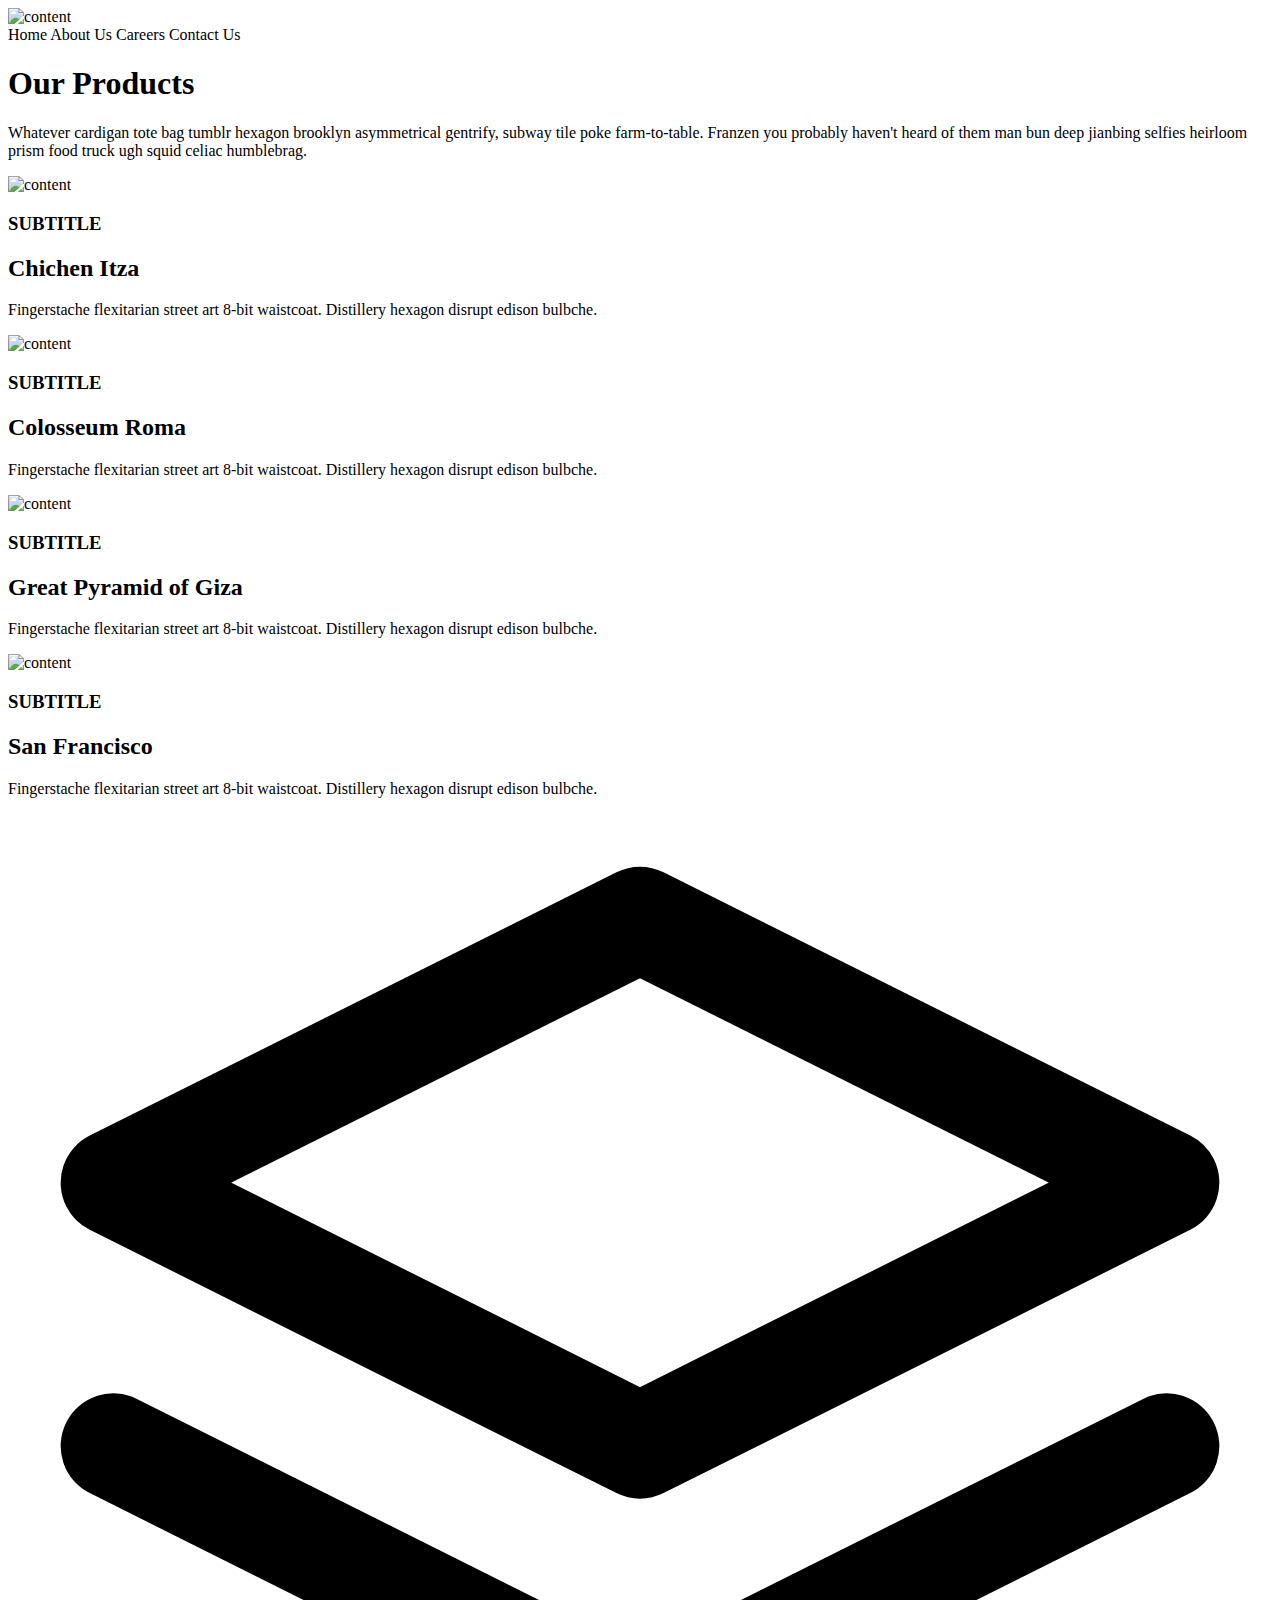
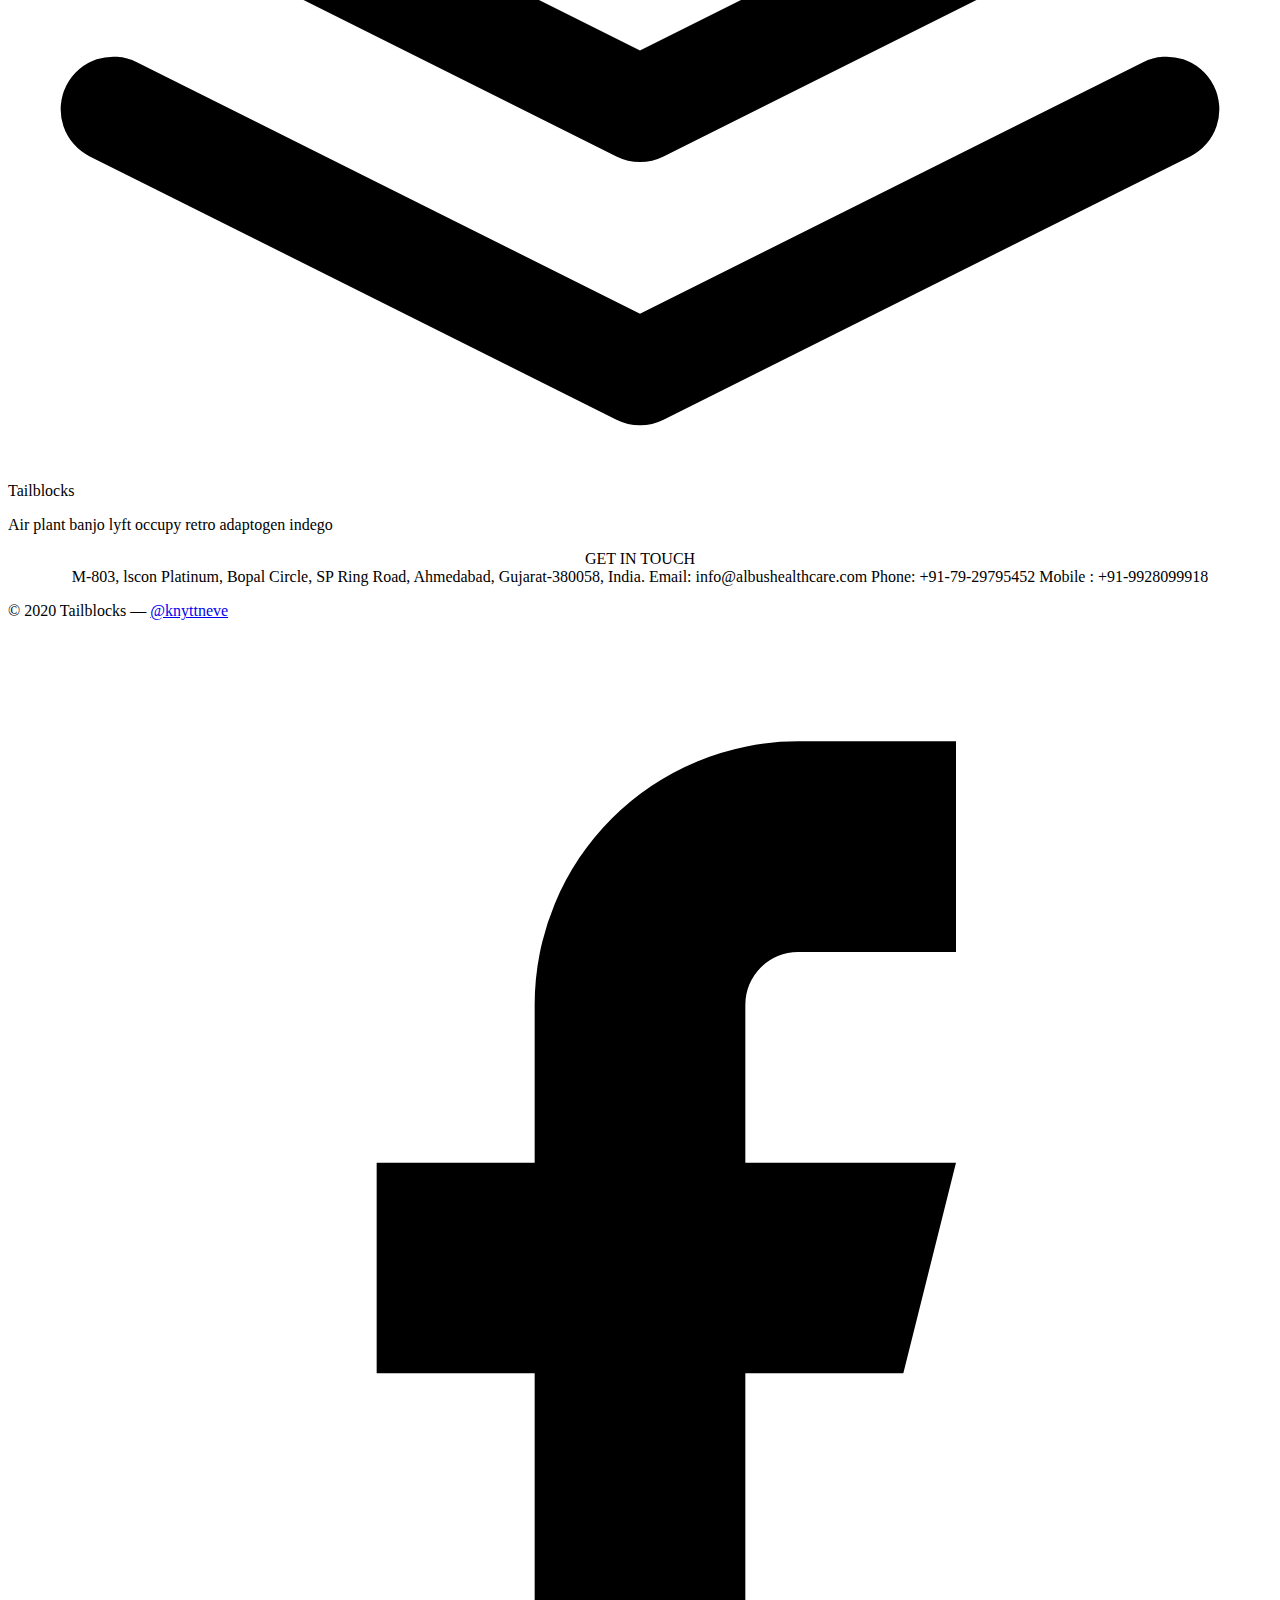
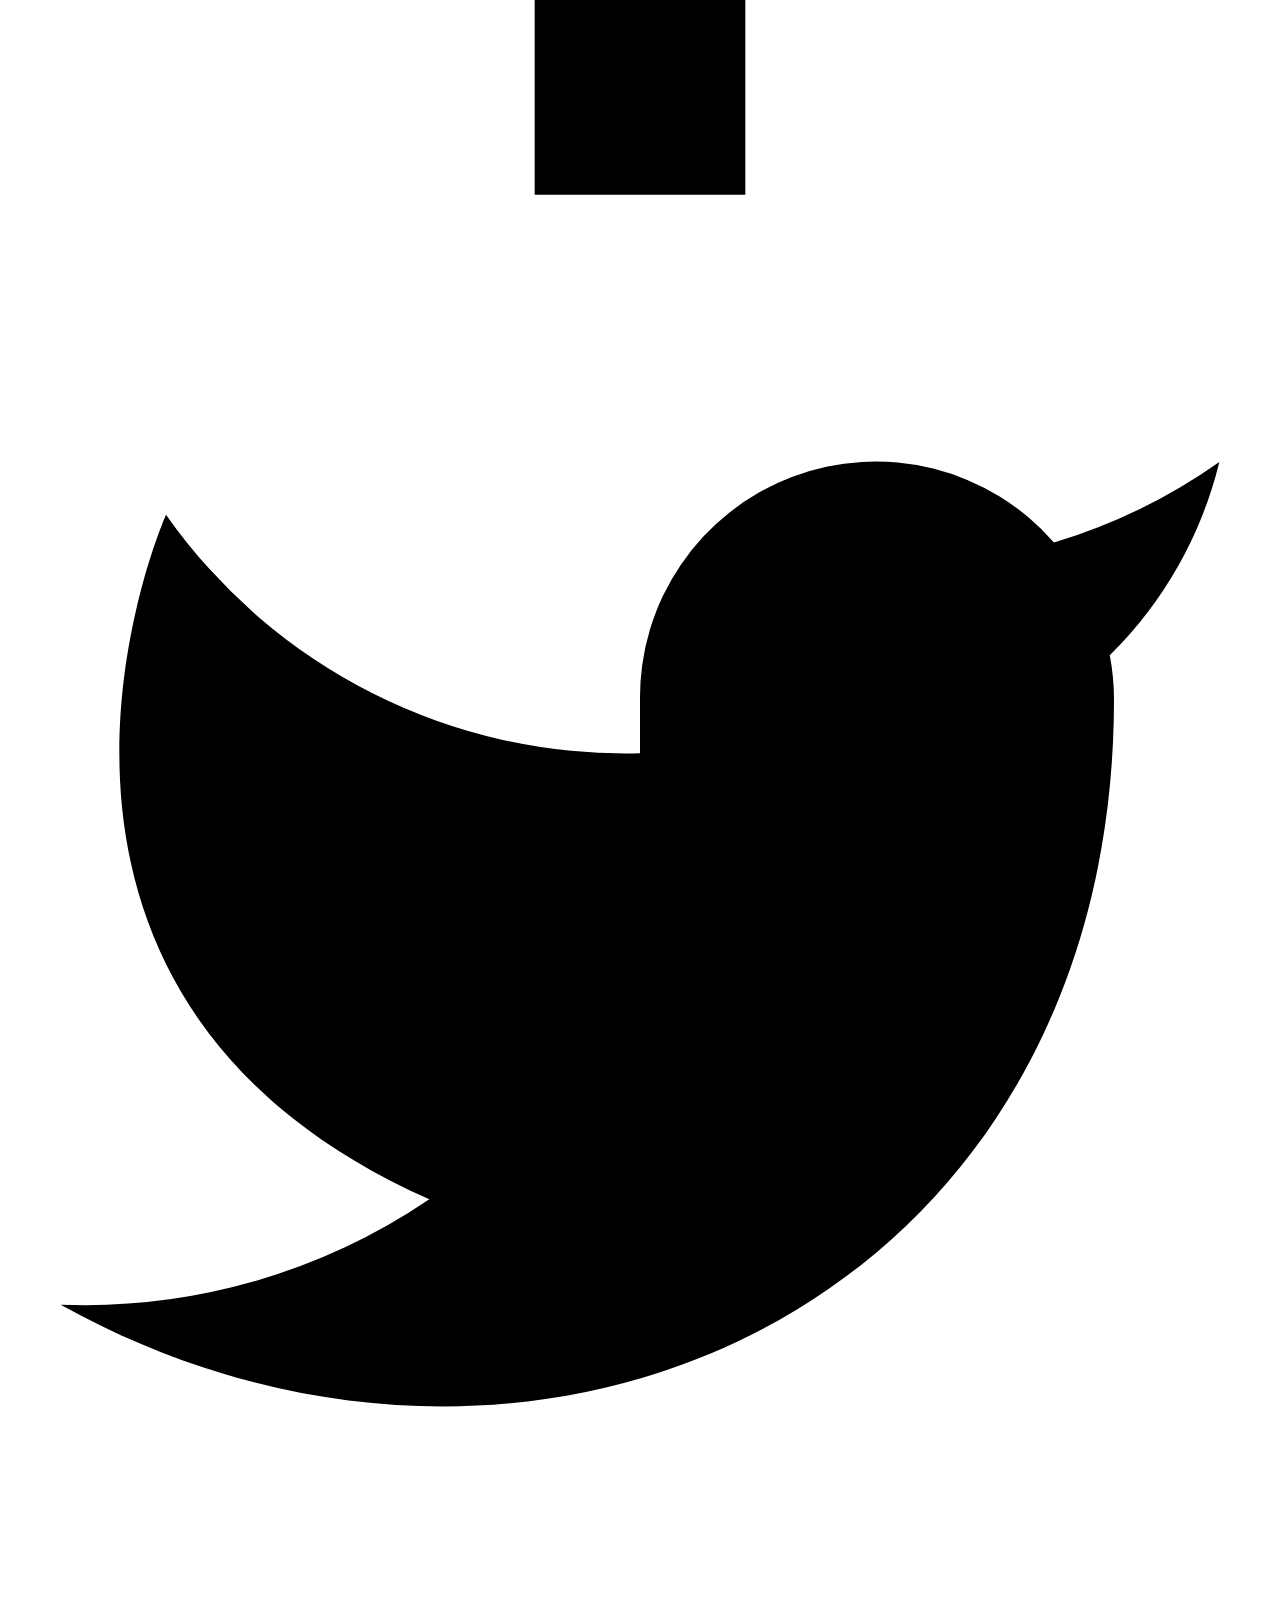
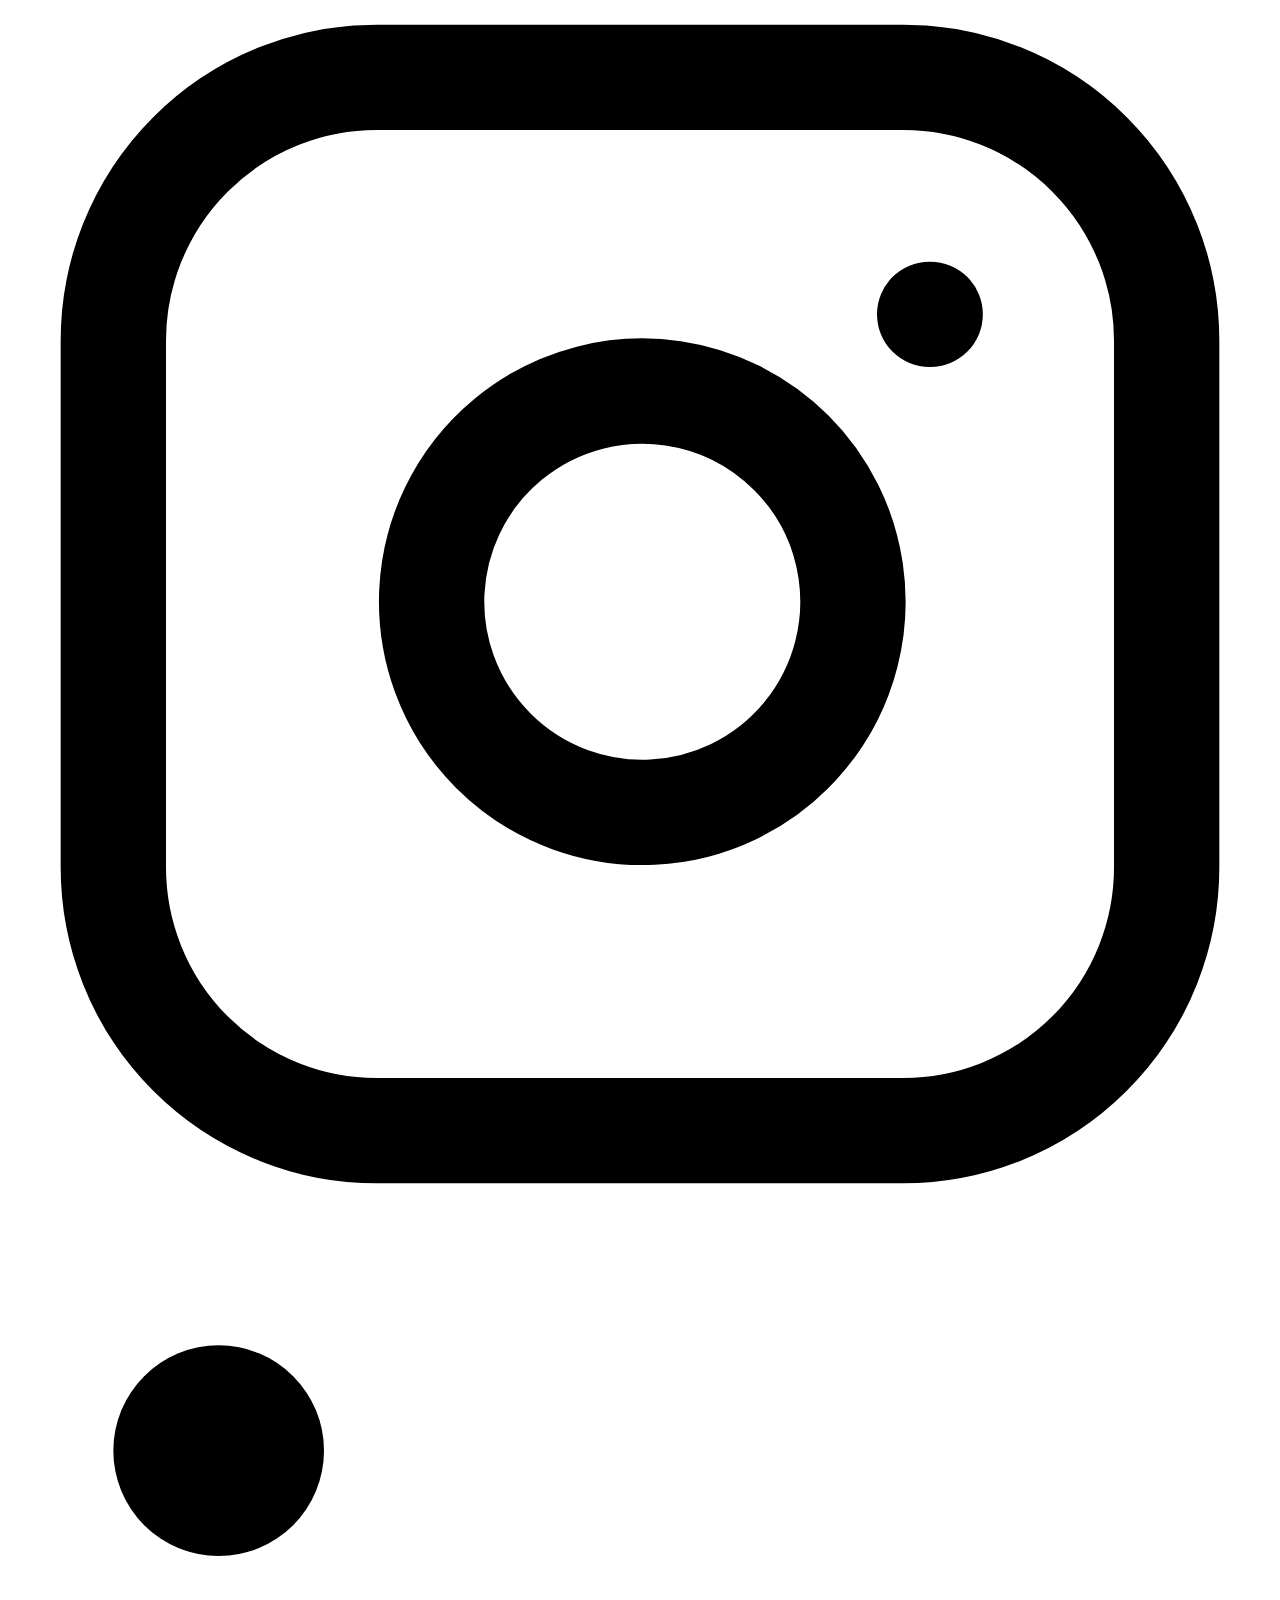
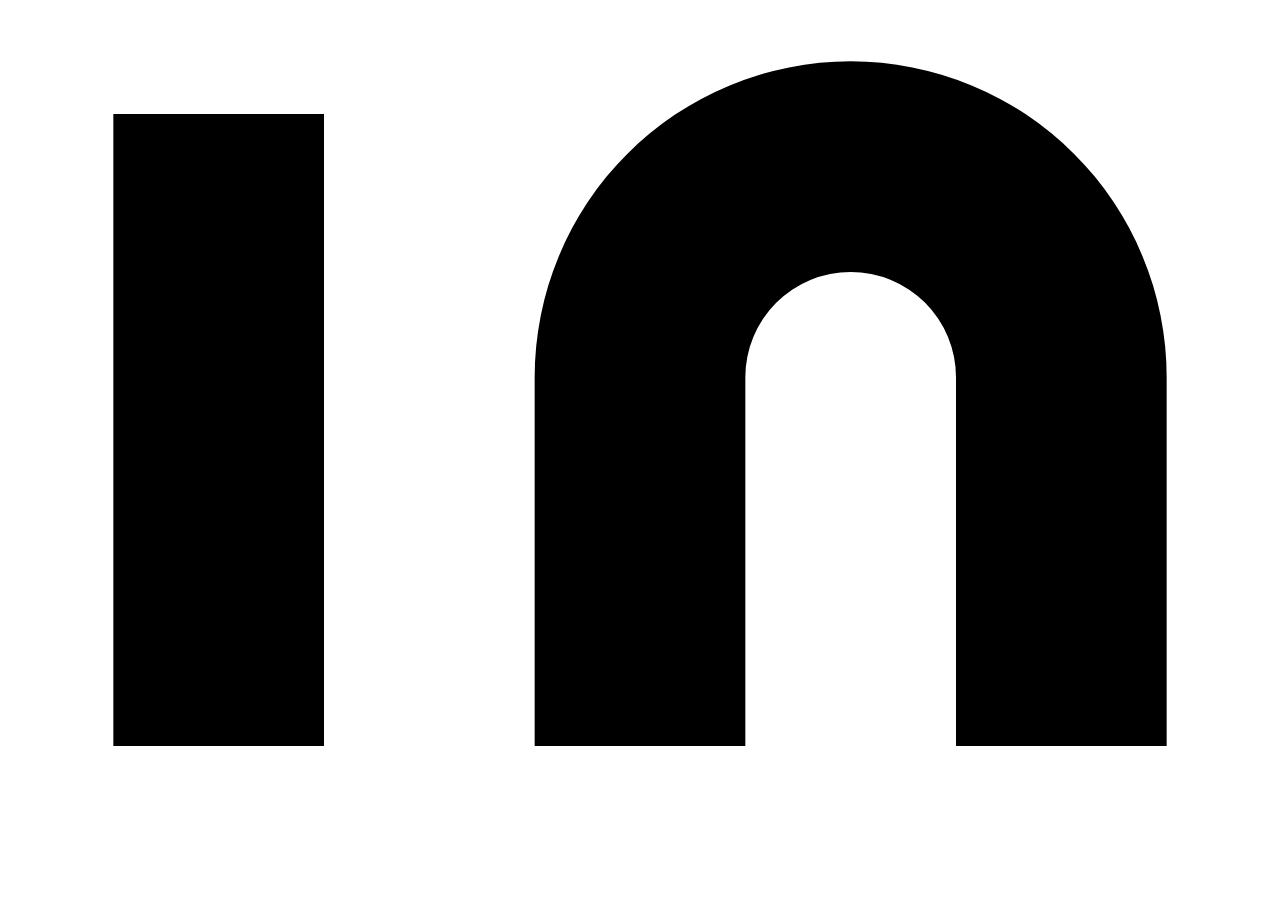
==== index.html @ 71ad0af3 "Update index.html" ====
<!doctype html>
<html>

<head>
    <!-- ... -->
    <meta charset="UTF-8" />
    <meta name="viewport" content="width=device-width, initial-scale=1.0" />
    <link href="https://unpkg.com/tailwindcss@^2/dist/tailwind.min.css" rel="stylesheet">
    <link href="styles.css" rel="stylesheet">
</head>

<body>
    <header class="headerBg text-gray-600 body-font">
        <div class="container mx-auto flex flex-wrap p-5 flex-col md:flex-row items-center">
            <a class="flex title-font font-medium items-center text-gray-900 mb-4 md:mb-0">
                <img style="height:3vw" class="h-40 rounded w-full object-cover object-center" src="logo.png"
                    alt="content">

            </a>
            <nav class="md:ml-auto flex flex-wrap items-center text-base justify-center">
                <a class="mr-5 hover:text-white">Home</a>
                <a class="mr-5 hover:text-white">About Us</a>
                <a class="mr-5 hover:text-white">Careers</a>
                <a class="mr-5 hover:text-white">Contact Us</a>
            </nav>
            <!-- <button
                class="inline-flex items-center bg-gray-100 border-0 py-1 px-3 focus:outline-none hover:bg-gray-200 rounded text-base mt-4 md:mt-0">Button
                <svg fill="none" stroke="currentColor" stroke-linecap="round" stroke-linejoin="round" stroke-width="2"
                    class="w-4 h-4 ml-1" viewBox="0 0 24 24">
                    <path d="M5 12h14M12 5l7 7-7 7"></path>
                </svg>
            </button> -->

        </div>
    </header>

    <section class="text-gray-600 body-font">
        <div class="container px-5 py-24 mx-auto">
            <div class="flex flex-wrap w-full mb-20">
                <div class="lg:w-1/2 w-full mb-6 lg:mb-0">
                    <h1 class="sm:text-3xl text-2xl font-medium title-font mb-2 text-gray-900">Our Products</h1>
                    <div class="h-1 w-20 bg-indigo-500 rounded"></div>
                </div>
                <p class="lg:w-1/2 w-full leading-relaxed text-gray-500">Whatever cardigan tote bag tumblr hexagon
                    brooklyn asymmetrical gentrify, subway tile poke farm-to-table. Franzen you probably haven't heard
                    of them man bun deep jianbing selfies heirloom prism food truck ugh squid celiac humblebrag.</p>
            </div>
            <div class="flex flex-wrap -m-4">
                <div class="xl:w-1/4 md:w-1/2 p-4">
                    <div class="bg-gray-100 p-6 rounded-lg">
                        <img class="h-40 rounded w-full object-cover object-center mb-6" src="pexels-pixabay-139398.jpg"
                            alt="content">
                        <h3 class="tracking-widest text-indigo-500 text-xs font-medium title-font">SUBTITLE</h3>
                        <h2 class="text-lg text-gray-900 font-medium title-font mb-4">Chichen Itza</h2>
                        <p class="leading-relaxed text-base">Fingerstache flexitarian street art 8-bit waistcoat.
                            Distillery hexagon disrupt edison bulbche.</p>
                    </div>
                </div>
                <div class="xl:w-1/4 md:w-1/2 p-4">
                    <div class="bg-gray-100 p-6 rounded-lg">
                        <img class="h-40 rounded w-full object-cover object-center mb-6"
                            src="pexels-thought-catalog-2228550.jpg" alt="content">
                        <h3 class="tracking-widest text-indigo-500 text-xs font-medium title-font">SUBTITLE</h3>
                        <h2 class="text-lg text-gray-900 font-medium title-font mb-4">Colosseum Roma</h2>
                        <p class="leading-relaxed text-base">Fingerstache flexitarian street art 8-bit waistcoat.
                            Distillery hexagon disrupt edison bulbche.</p>
                    </div>
                </div>
                <div class="xl:w-1/4 md:w-1/2 p-4">
                    <div class="bg-gray-100 p-6 rounded-lg">
                        <img class="h-40 rounded w-full object-cover object-center mb-6"
                            src="pexels-karolina-grabowska-4047110.jpg" alt="content">
                        <h3 class="tracking-widest text-indigo-500 text-xs font-medium title-font">SUBTITLE</h3>
                        <h2 class="text-lg text-gray-900 font-medium title-font mb-4">Great Pyramid of Giza</h2>
                        <p class="leading-relaxed text-base">Fingerstache flexitarian street art 8-bit waistcoat.
                            Distillery hexagon disrupt edison bulbche.</p>
                    </div>
                </div>
                <div class="xl:w-1/4 md:w-1/2 p-4">
                    <div class="bg-gray-100 p-6 rounded-lg">
                        <img class="h-40 rounded w-full object-cover object-center mb-6"
                            src="pexels-cottonbro-3952241.jpg" alt="content">
                        <h3 class="tracking-widest text-indigo-500 text-xs font-medium title-font">SUBTITLE</h3>
                        <h2 class="text-lg text-gray-900 font-medium title-font mb-4">San Francisco</h2>
                        <p class="leading-relaxed text-base">Fingerstache flexitarian street art 8-bit waistcoat.
                            Distillery hexagon disrupt edison bulbche.</p>
                    </div>
                </div>
            </div>
        </div>
    </section>

    <footer class="footerBg text-gray-600 body-font">
        <div
            class="container px-5 py-24 mx-auto flex md:items-center lg:items-start md:flex-row md:flex-nowrap flex-wrap flex-col">
            <div class="w-64 flex-shrink-0 md:mx-0 mx-auto text-center md:text-left">
                <a class="flex title-font font-medium items-center md:justify-start justify-center text-gray-900">
                    <svg xmlns="http://www.w3.org/2000/svg" fill="none" stroke="currentColor" stroke-linecap="round"
                        stroke-linejoin="round" stroke-width="2"
                        class="w-10 h-10 text-white p-2 bg-indigo-500 rounded-full" viewBox="0 0 24 24">
                        <path d="M12 2L2 7l10 5 10-5-10-5zM2 17l10 5 10-5M2 12l10 5 10-5"></path>
                    </svg>
                    <span class="ml-3 text-xl">Tailblocks</span>
                </a>
                <p class="mt-2 text-sm text-gray-500">Air plant banjo lyft occupy retro adaptogen indego</p>
            </div>
            <div class="flex-grow flex flex-wrap md:pl-20 -mb-10 md:mt-0 mt-10 md:text-left text-center">
                <center>
                    <div class="lg:w-1/2 md:w-1/2 w-full px-4">
                        <div>GET IN TOUCH</div>


                        <div>M-803, lscon Platinum, Bopal Circle, SP Ring Road, Ahmedabad, Gujarat-380058, India.
                            Email: info@albushealthcare.com Phone: +91-79-29795452 Mobile : +91-9928099918</div>
                    </div>

                </center>
            </div>
        </div>
        <div class="bg-gray-100">
            <div class="container mx-auto py-4 px-5 flex flex-wrap flex-col sm:flex-row">
                <p class="text-gray-500 text-sm text-center sm:text-left">© 2020 Tailblocks —
                    <a href="https://twitter.com/knyttneve" rel="noopener noreferrer" class="text-gray-600 ml-1"
                        target="_blank">@knyttneve</a>
                </p>
                <span class="inline-flex sm:ml-auto sm:mt-0 mt-2 justify-center sm:justify-start">
                    <a class="text-gray-500">
                        <svg fill="currentColor" stroke-linecap="round" stroke-linejoin="round" stroke-width="2"
                            class="w-5 h-5" viewBox="0 0 24 24">
                            <path d="M18 2h-3a5 5 0 00-5 5v3H7v4h3v8h4v-8h3l1-4h-4V7a1 1 0 011-1h3z"></path>
                        </svg>
                    </a>
                    <a class="ml-3 text-gray-500">
                        <svg fill="currentColor" stroke-linecap="round" stroke-linejoin="round" stroke-width="2"
                            class="w-5 h-5" viewBox="0 0 24 24">
                            <path
                                d="M23 3a10.9 10.9 0 01-3.14 1.53 4.48 4.48 0 00-7.86 3v1A10.66 10.66 0 013 4s-4 9 5 13a11.64 11.64 0 01-7 2c9 5 20 0 20-11.5a4.5 4.5 0 00-.08-.83A7.72 7.72 0 0023 3z">
                            </path>
                        </svg>
                    </a>
                    <a class="ml-3 text-gray-500">
                        <svg fill="none" stroke="currentColor" stroke-linecap="round" stroke-linejoin="round"
                            stroke-width="2" class="w-5 h-5" viewBox="0 0 24 24">
                            <rect width="20" height="20" x="2" y="2" rx="5" ry="5"></rect>
                            <path d="M16 11.37A4 4 0 1112.63 8 4 4 0 0116 11.37zm1.5-4.87h.01"></path>
                        </svg>
                    </a>
                    <a class="ml-3 text-gray-500">
                        <svg fill="currentColor" stroke="currentColor" stroke-linecap="round" stroke-linejoin="round"
                            stroke-width="0" class="w-5 h-5" viewBox="0 0 24 24">
                            <path stroke="none"
                                d="M16 8a6 6 0 016 6v7h-4v-7a2 2 0 00-2-2 2 2 0 00-2 2v7h-4v-7a6 6 0 016-6zM2 9h4v12H2z">
                            </path>
                            <circle cx="4" cy="4" r="2" stroke="none"></circle>
                        </svg>
                    </a>
                </span>
            </div>
        </div>
    </footer>
</body>

</html>
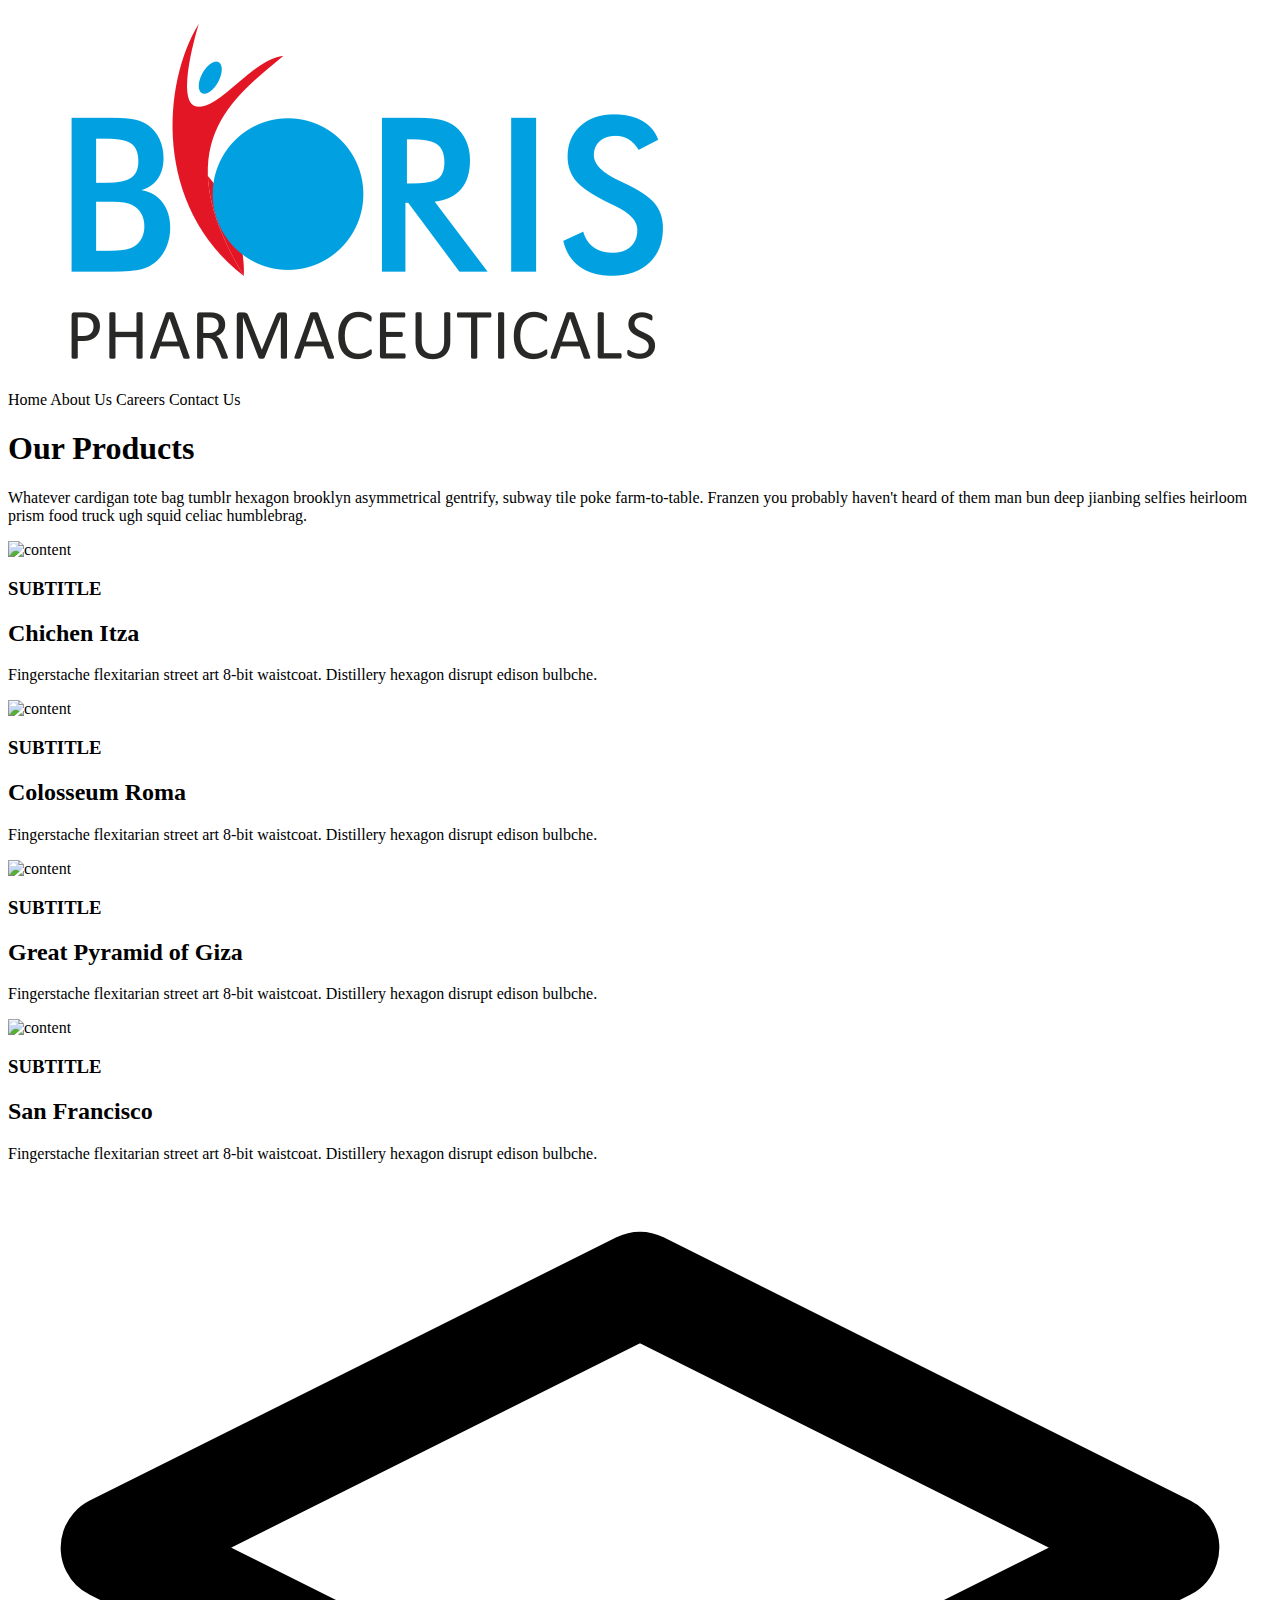
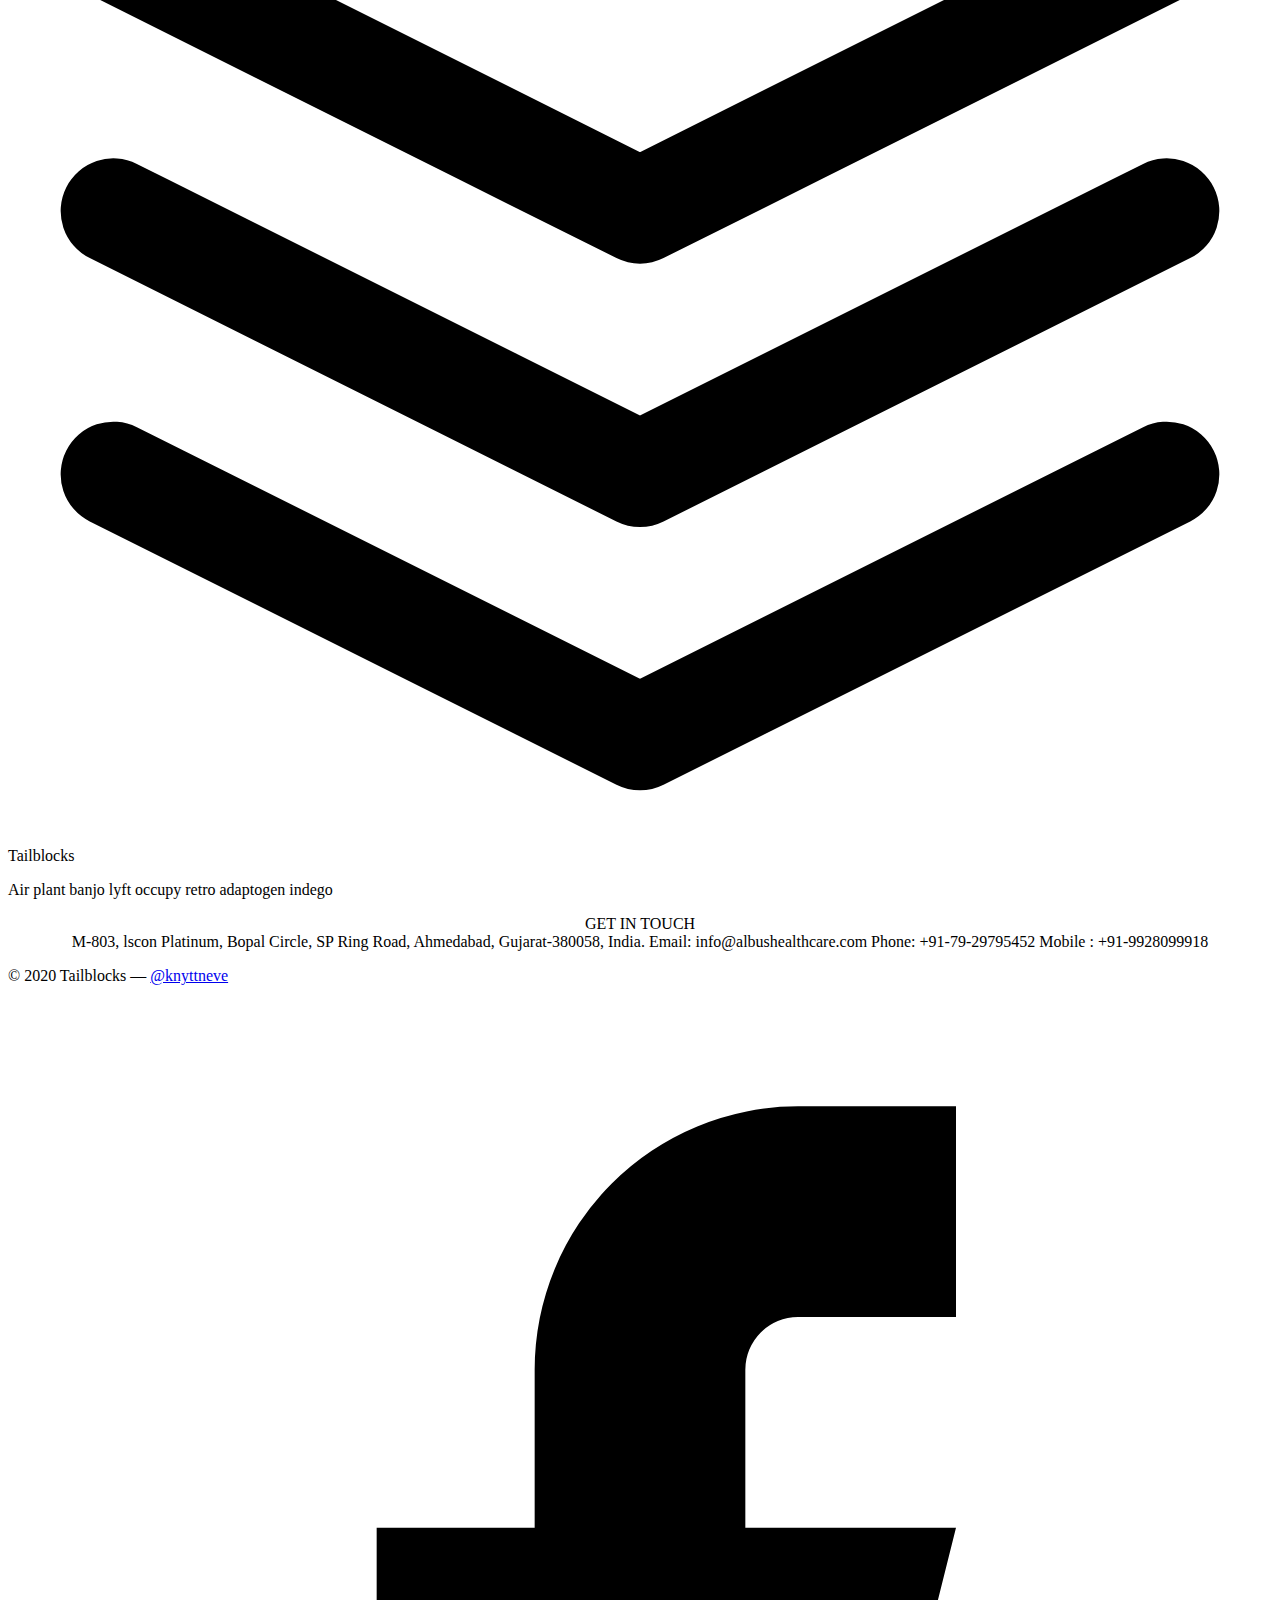
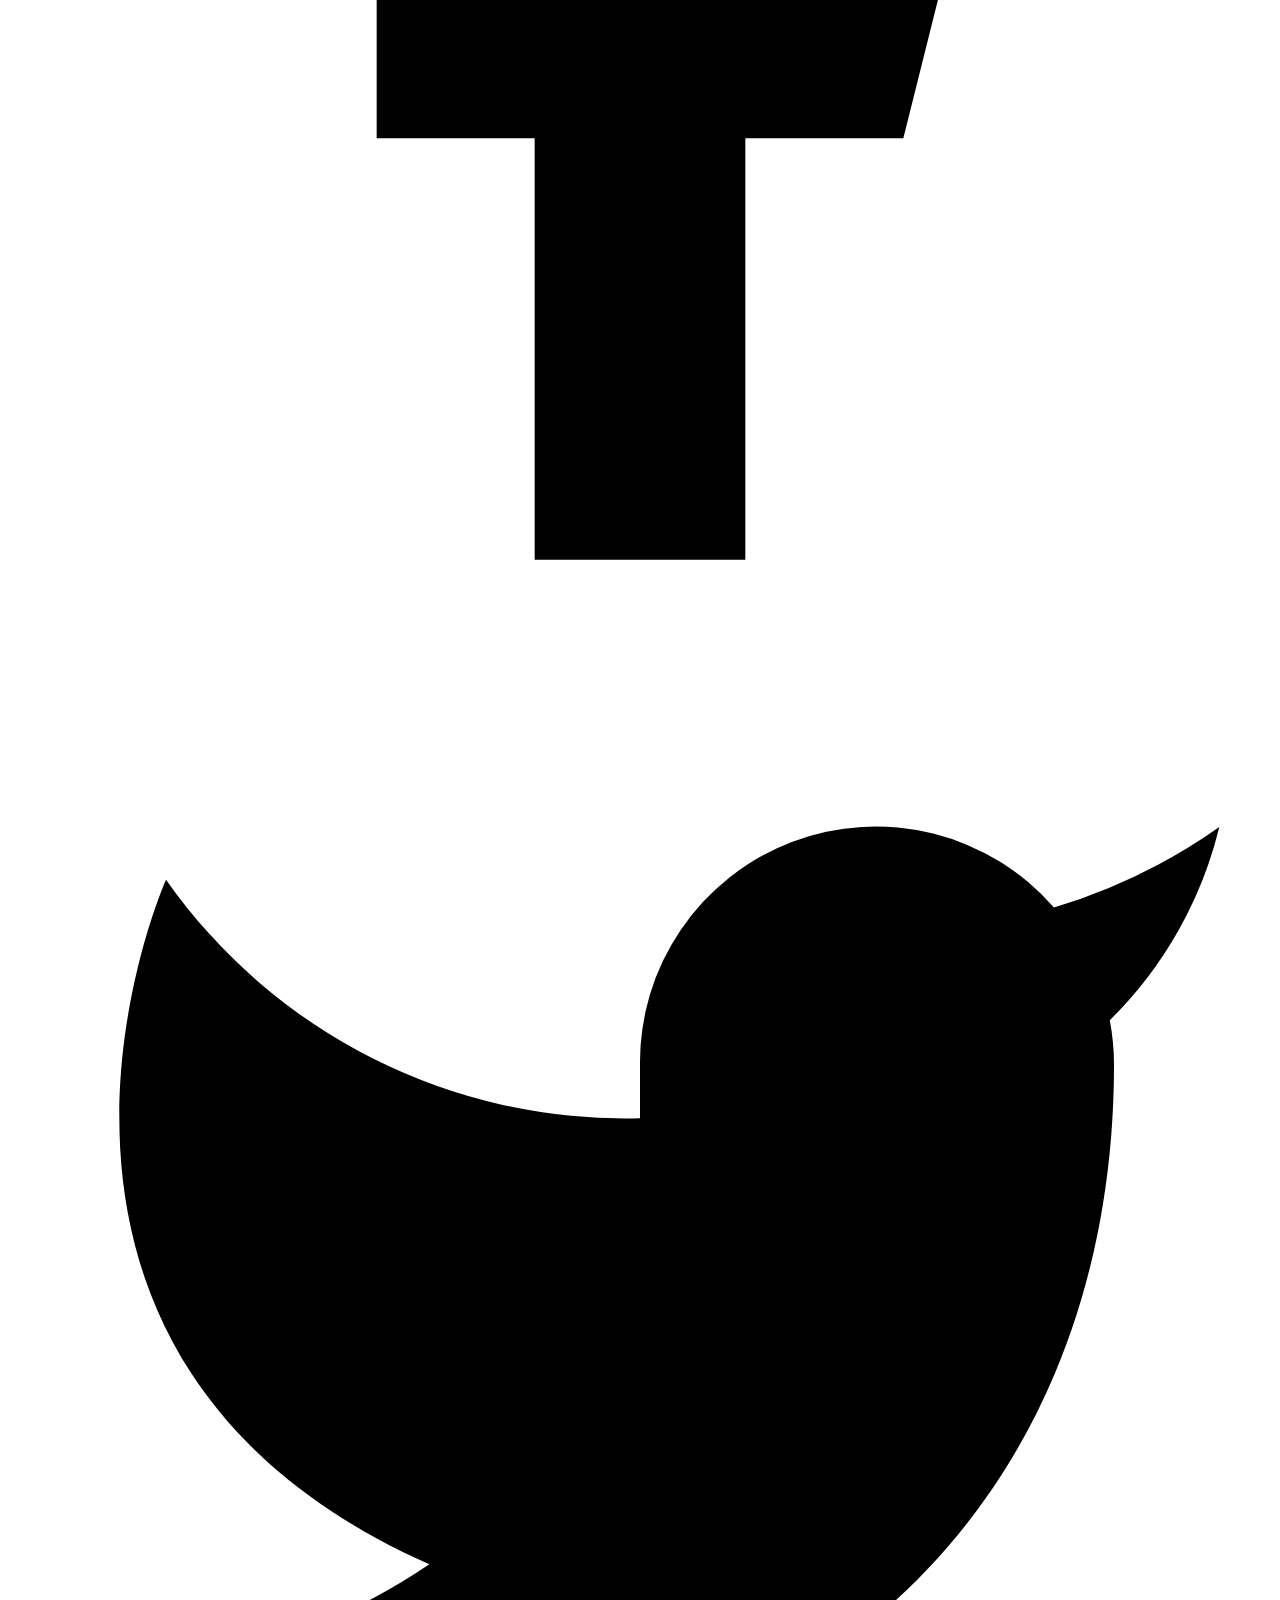
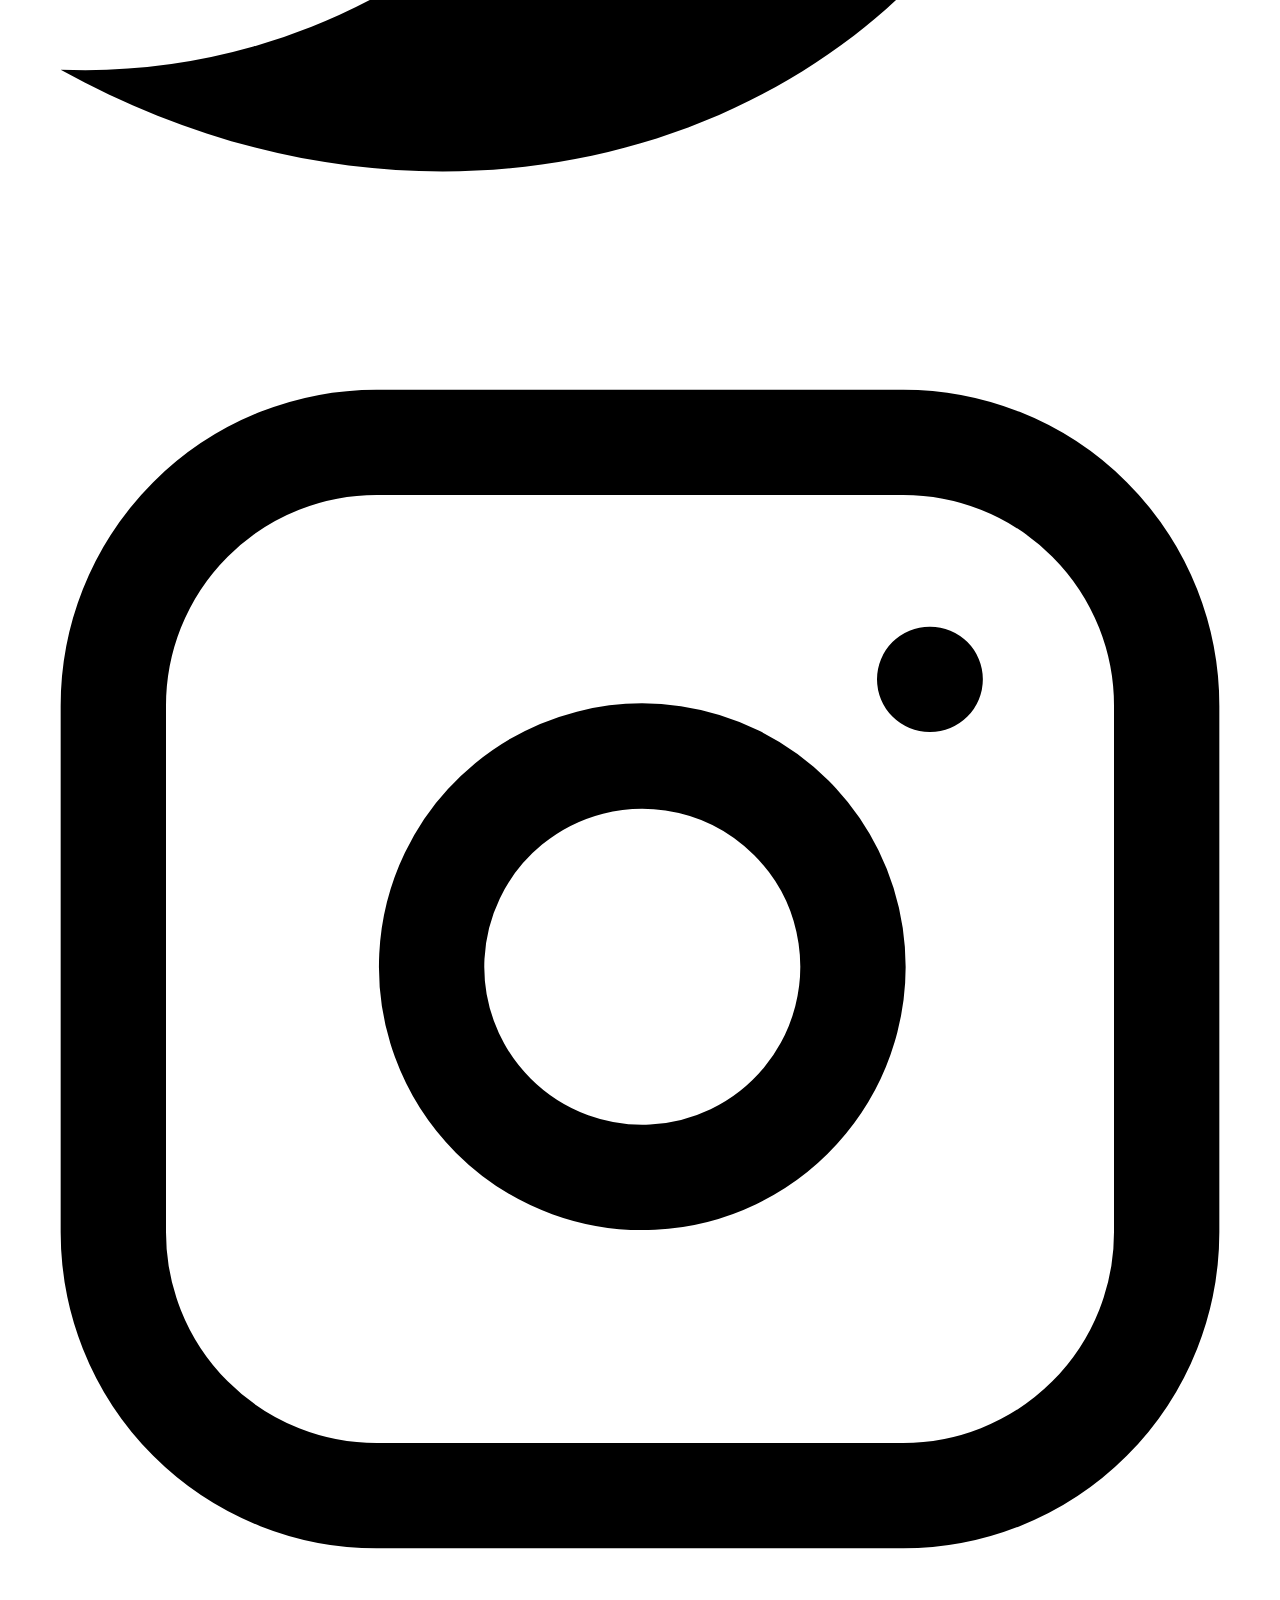
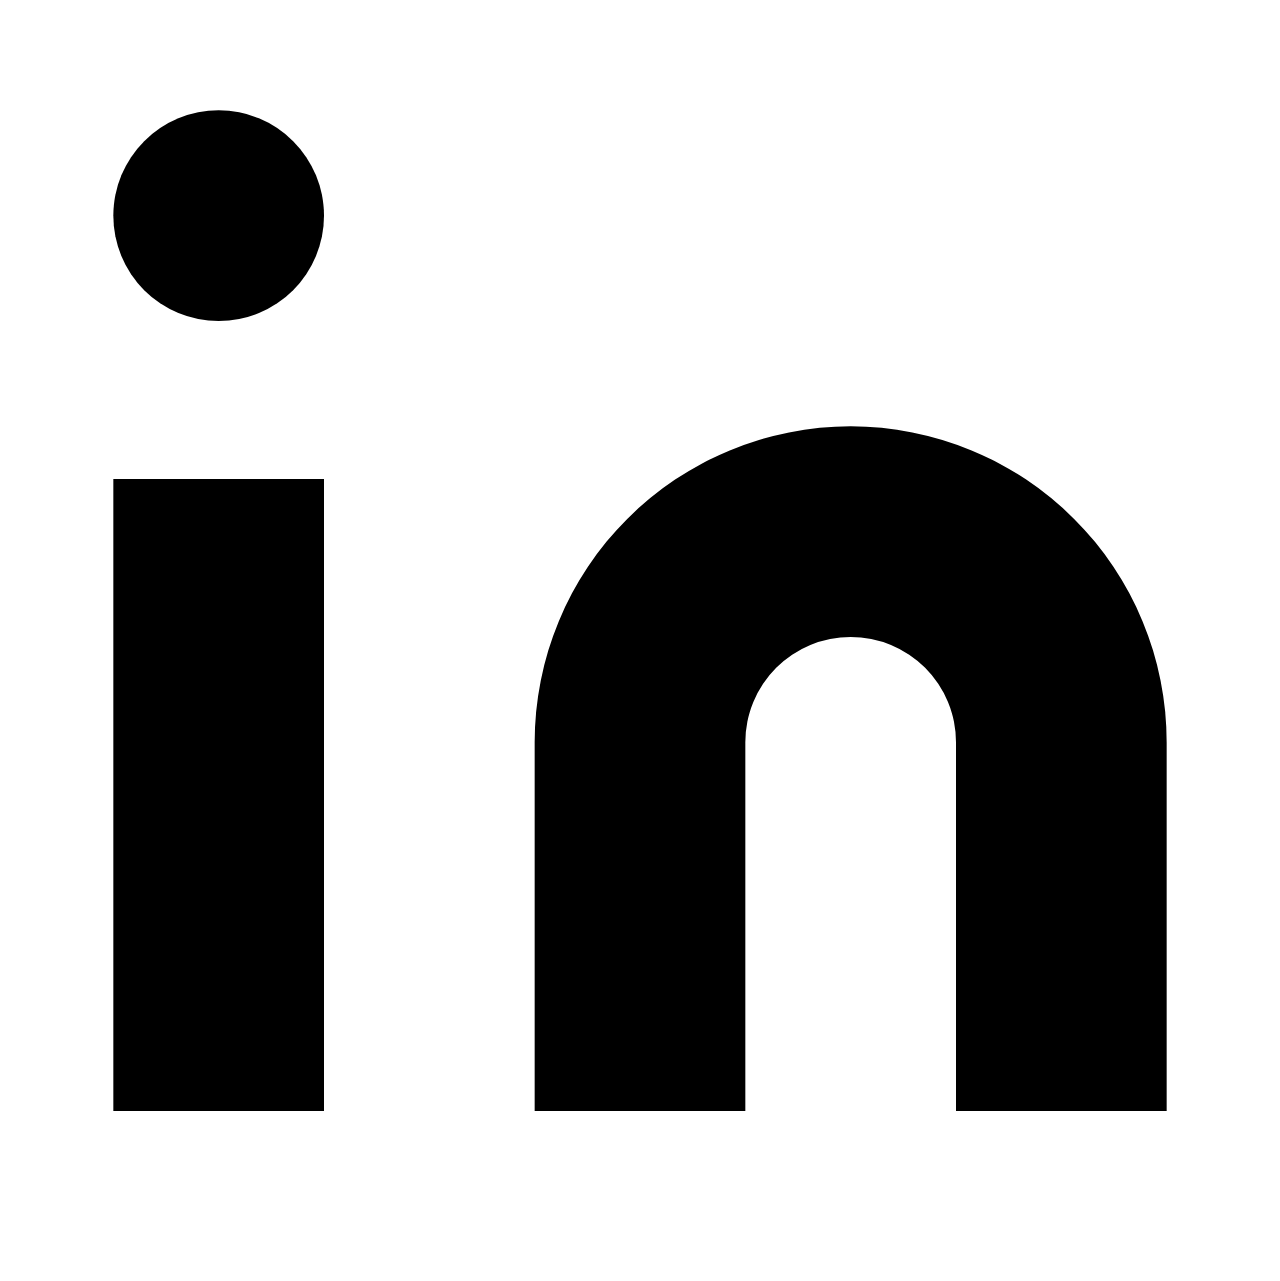
==== commit 7c744a16: "Update index.html" ====
--- a/index.html
+++ b/index.html
@@ -13,8 +13,7 @@
     <header class="headerBg text-gray-600 body-font">
         <div class="container mx-auto flex flex-wrap p-5 flex-col md:flex-row items-center">
             <a class="flex title-font font-medium items-center text-gray-900 mb-4 md:mb-0">
-                <img style="height:3vw" class="h-40 rounded w-full object-cover object-center" src="logo.png"
-                    alt="content">
+                <img class="logo h-40 rounded w-full object-cover object-center" src="logo.png" alt="content">
 
             </a>
             <nav class="md:ml-auto flex flex-wrap items-center text-base justify-center">
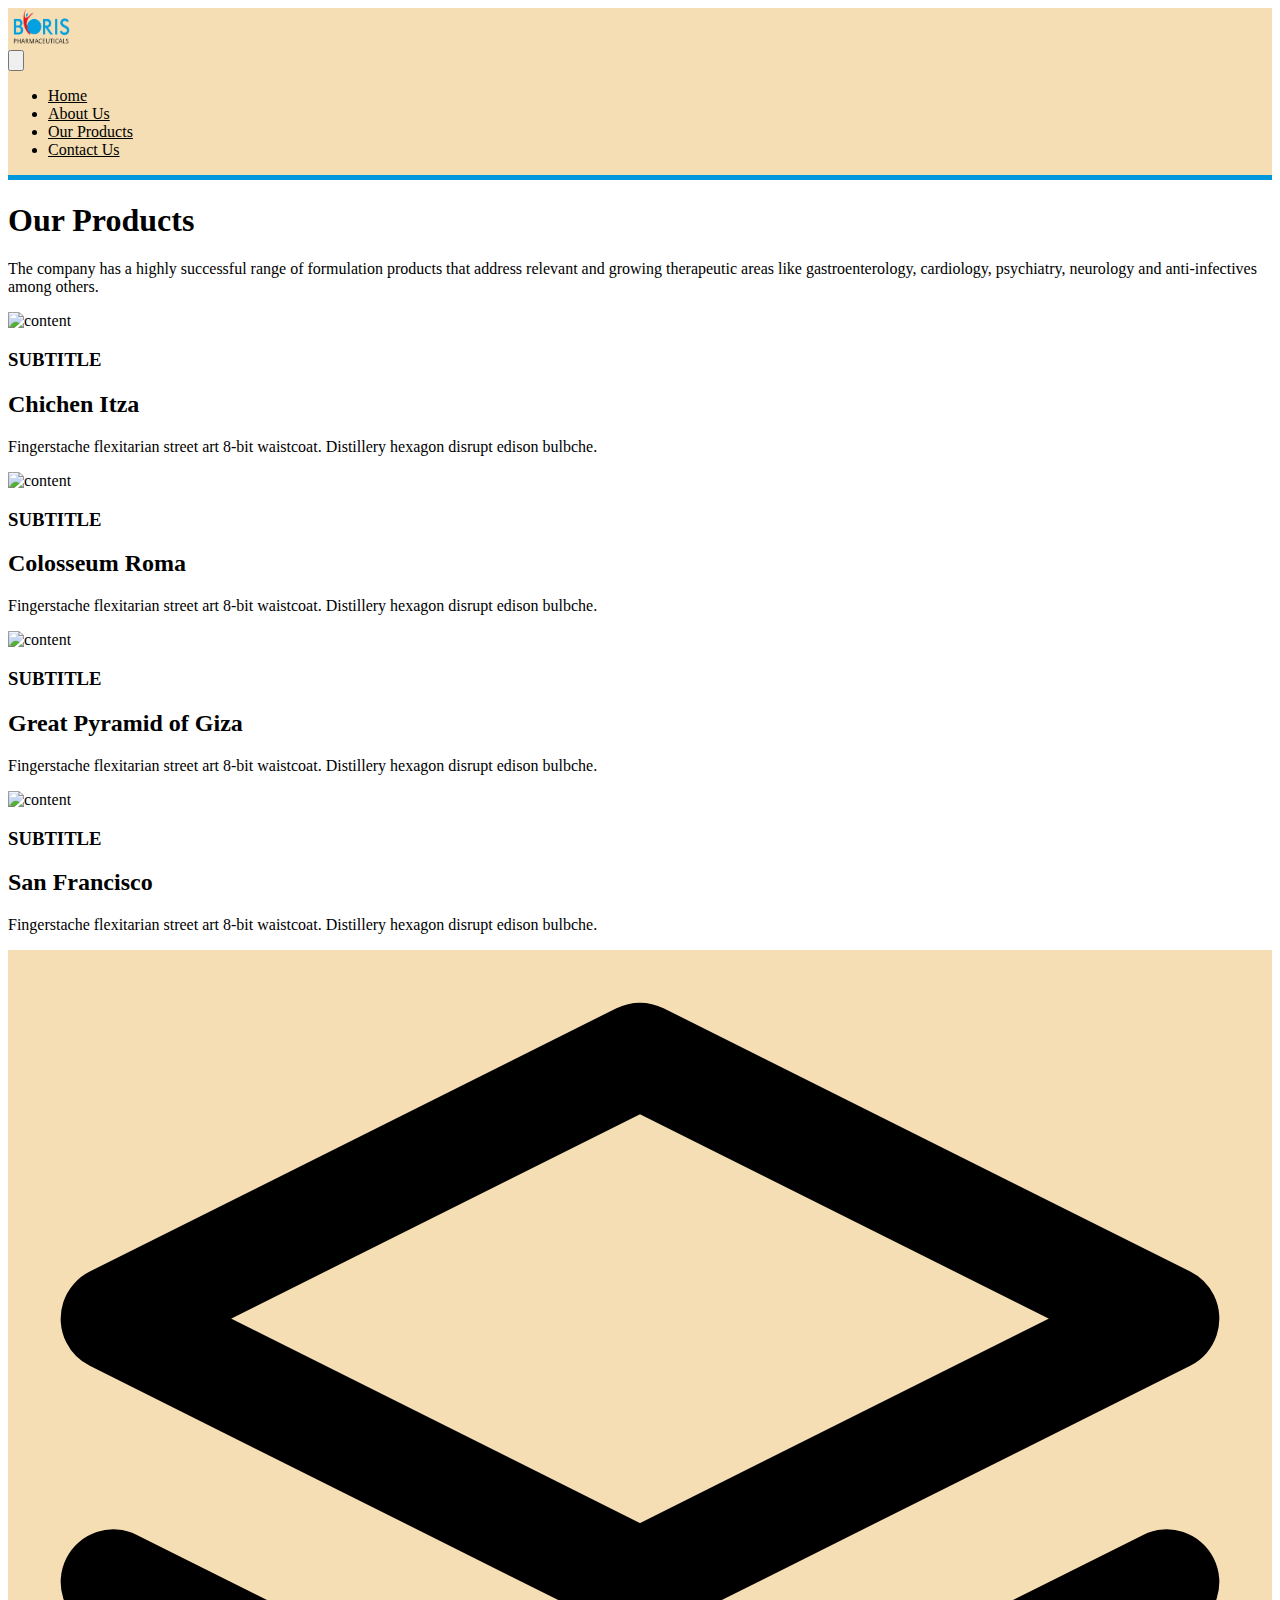
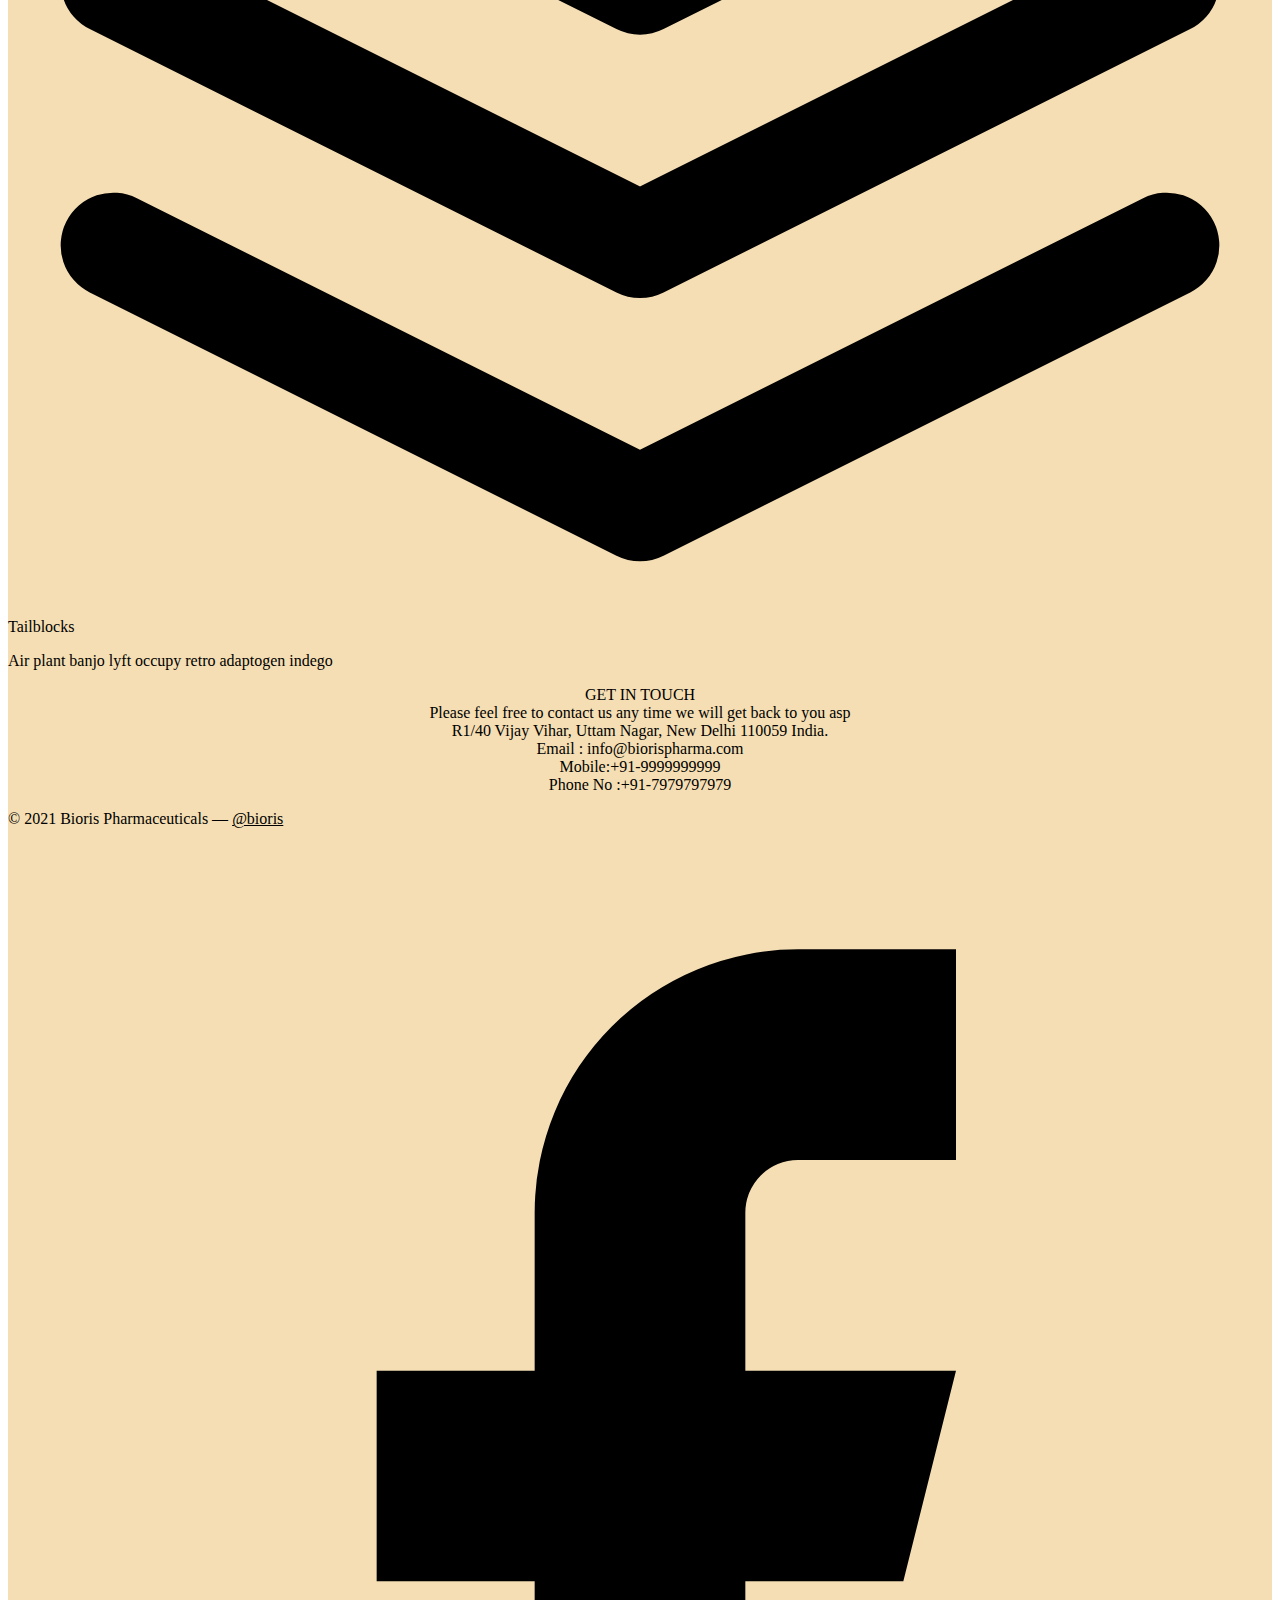
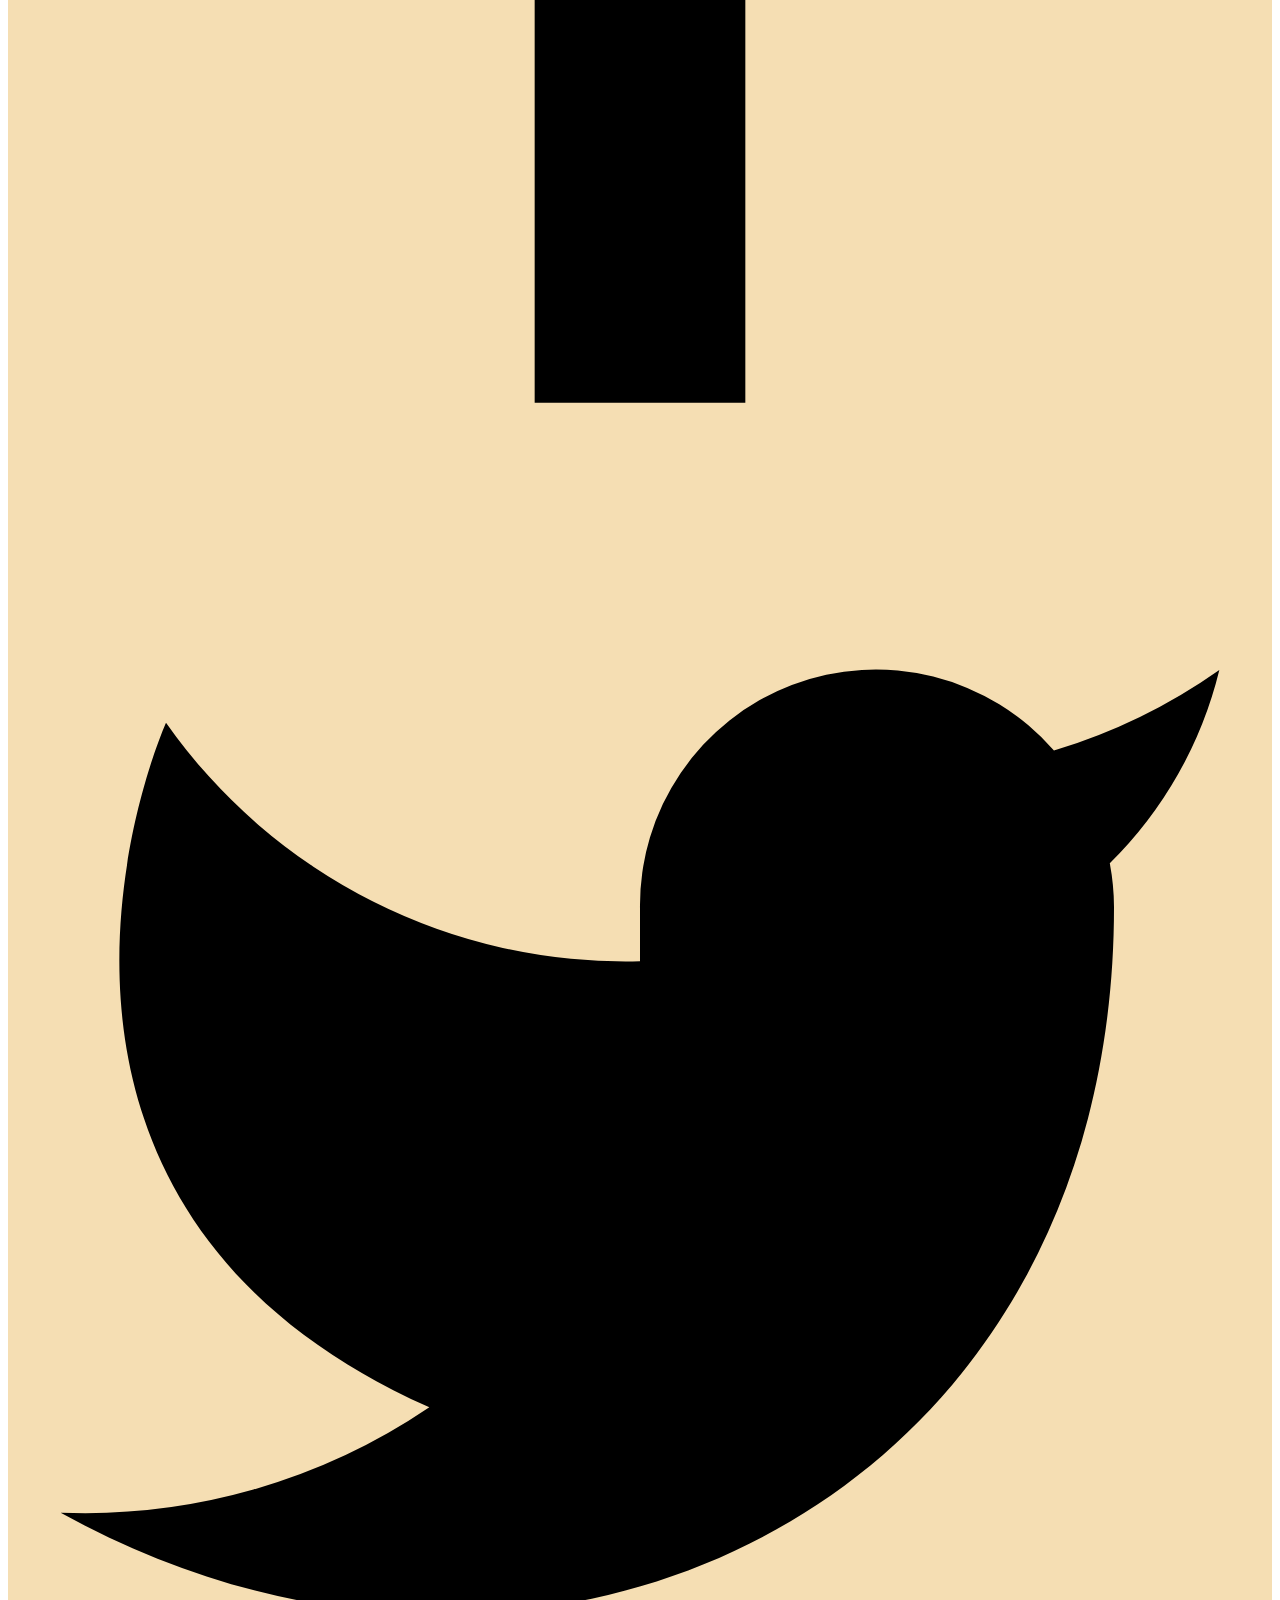
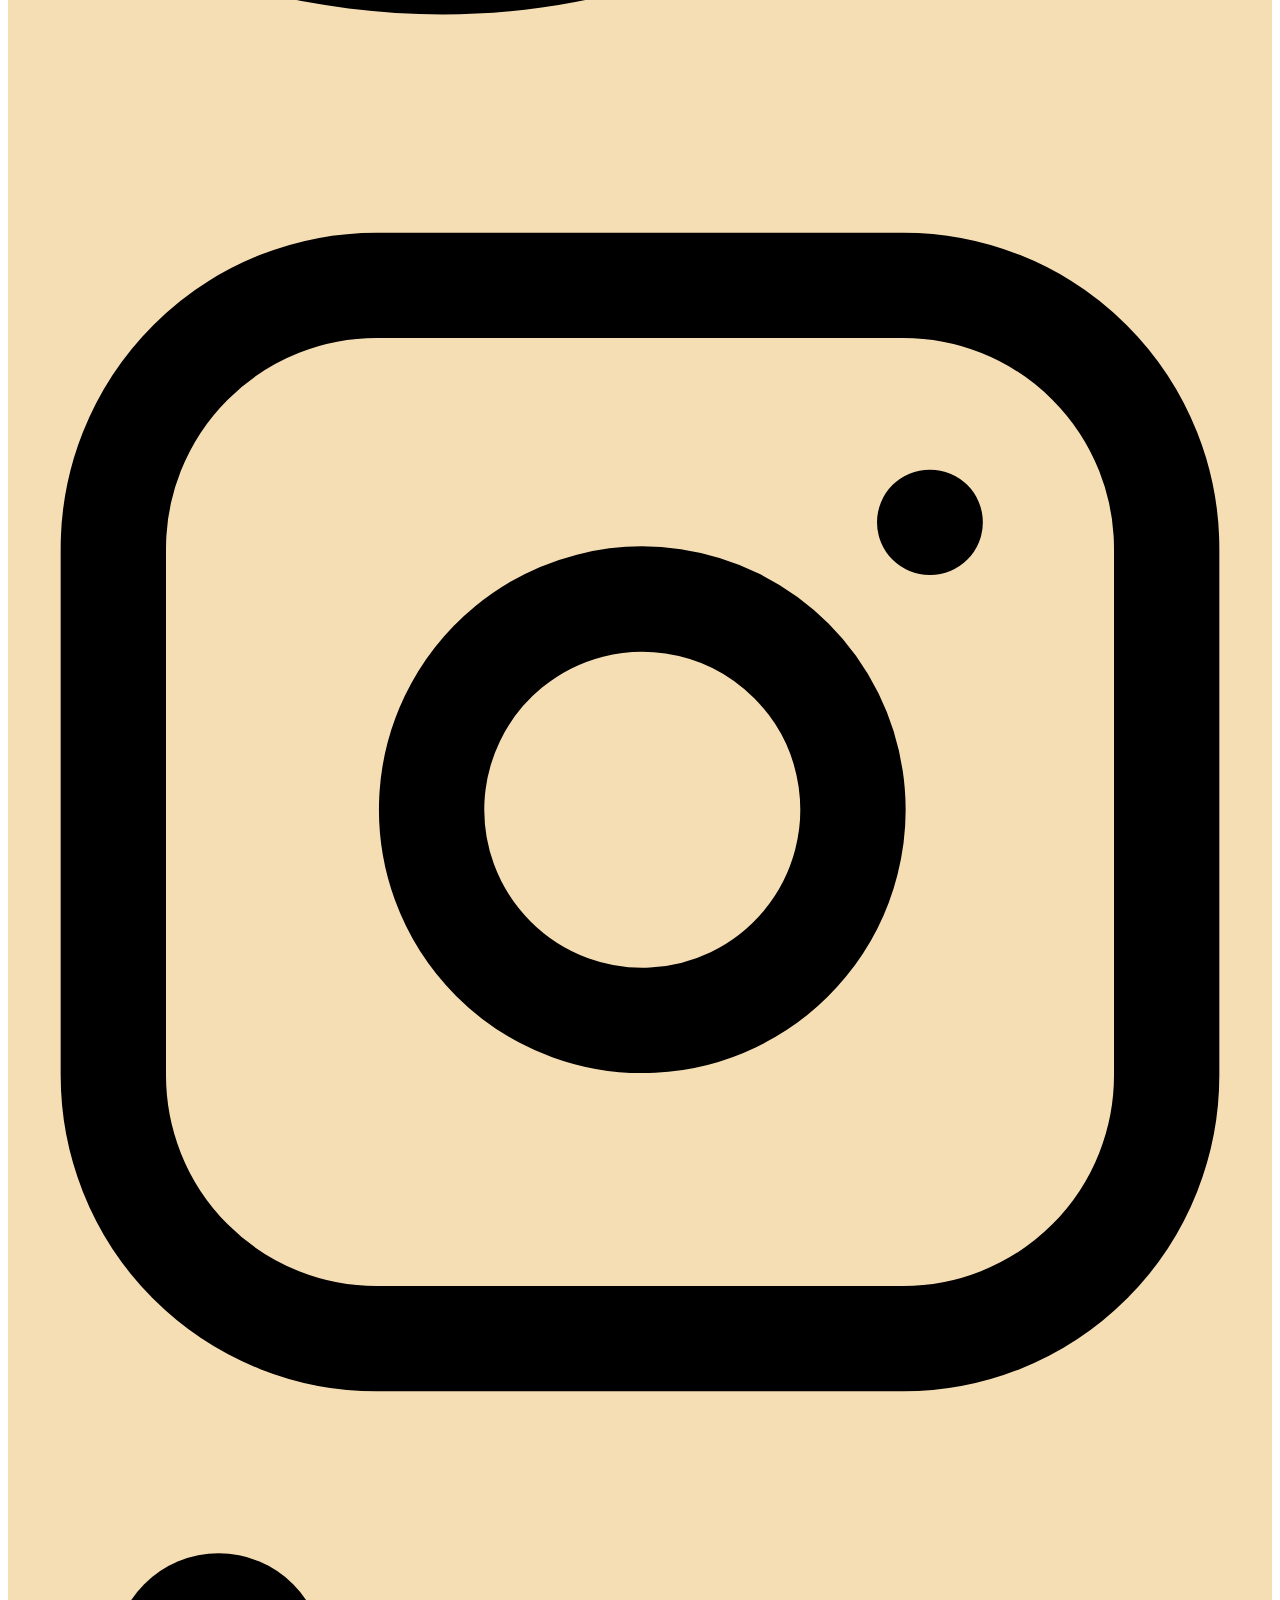
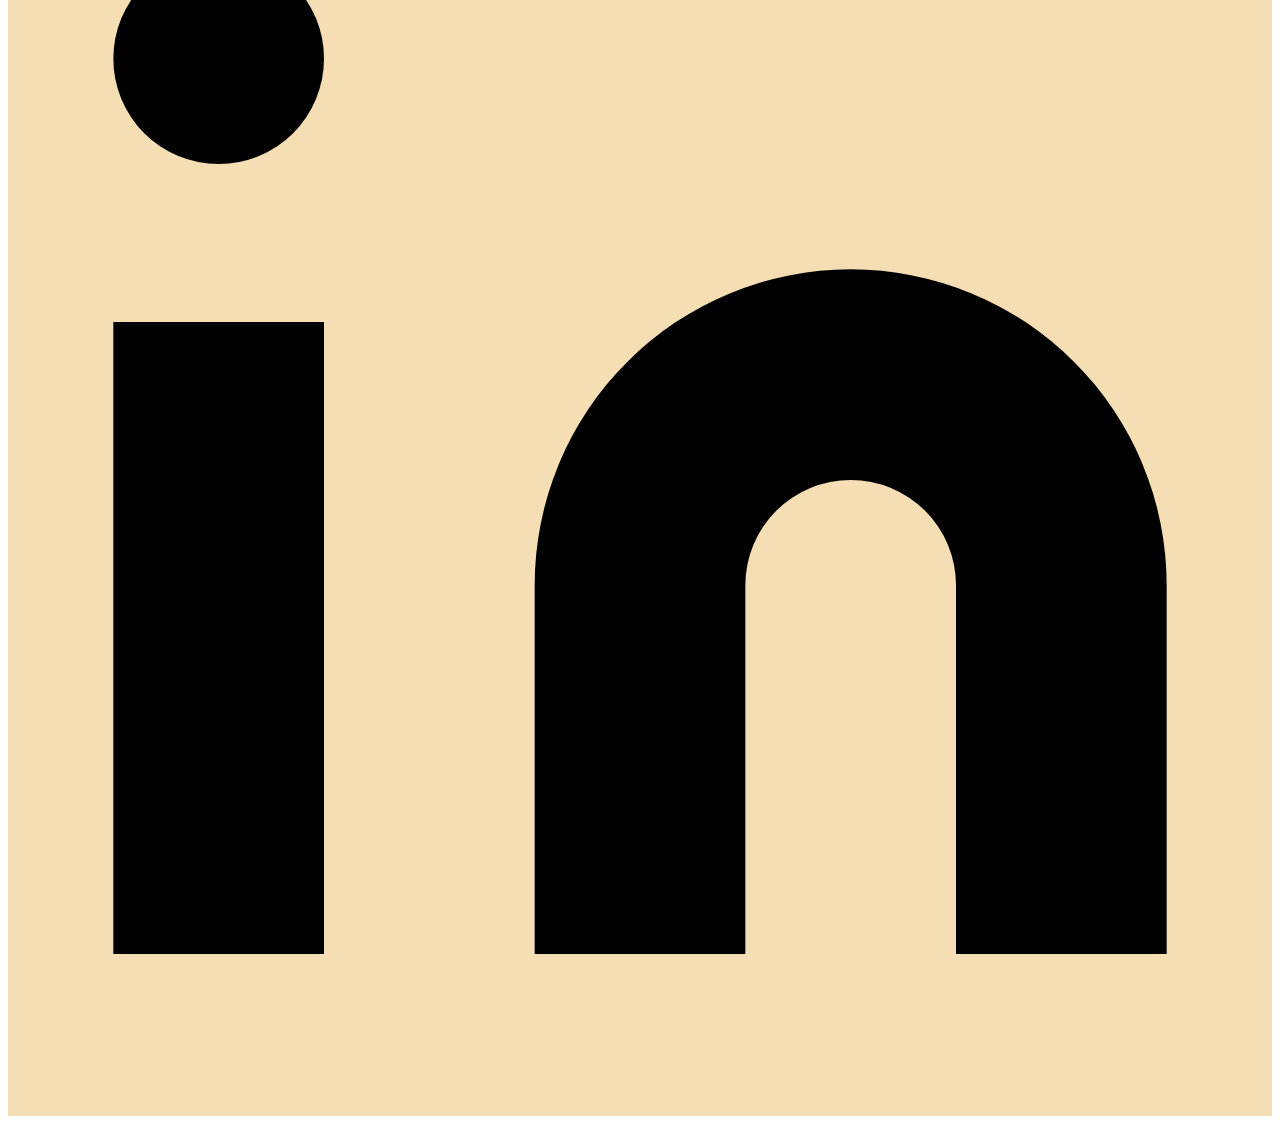
==== commit cf3f0f2c: "Add files via upload" ====
--- a/index.html
+++ b/index.html
@@ -10,28 +10,9 @@
 </head>
 
 <body>
-    <header class="headerBg text-gray-600 body-font">
-        <div class="container mx-auto flex flex-wrap p-5 flex-col md:flex-row items-center">
-            <a class="flex title-font font-medium items-center text-gray-900 mb-4 md:mb-0">
-                <img class="logo h-40 rounded w-full object-cover object-center" src="logo.png" alt="content">
-
-            </a>
-            <nav class="md:ml-auto flex flex-wrap items-center text-base justify-center">
-                <a class="mr-5 hover:text-white">Home</a>
-                <a class="mr-5 hover:text-white">About Us</a>
-                <a class="mr-5 hover:text-white">Careers</a>
-                <a class="mr-5 hover:text-white">Contact Us</a>
-            </nav>
-            <!-- <button
-                class="inline-flex items-center bg-gray-100 border-0 py-1 px-3 focus:outline-none hover:bg-gray-200 rounded text-base mt-4 md:mt-0">Button
-                <svg fill="none" stroke="currentColor" stroke-linecap="round" stroke-linejoin="round" stroke-width="2"
-                    class="w-4 h-4 ml-1" viewBox="0 0 24 24">
-                    <path d="M5 12h14M12 5l7 7-7 7"></path>
-                </svg>
-            </button> -->
-
-        </div>
-    </header>
+    <div w3-include-html="header.html"></div>
+    <script src="scripts.js">
+    </script>
 
     <section class="text-gray-600 body-font">
         <div class="container px-5 py-24 mx-auto">
@@ -40,9 +21,9 @@
                     <h1 class="sm:text-3xl text-2xl font-medium title-font mb-2 text-gray-900">Our Products</h1>
                     <div class="h-1 w-20 bg-indigo-500 rounded"></div>
                 </div>
-                <p class="lg:w-1/2 w-full leading-relaxed text-gray-500">Whatever cardigan tote bag tumblr hexagon
-                    brooklyn asymmetrical gentrify, subway tile poke farm-to-table. Franzen you probably haven't heard
-                    of them man bun deep jianbing selfies heirloom prism food truck ugh squid celiac humblebrag.</p>
+                <p class="lg:w-1/2 w-full leading-relaxed text-gray-500">The company has a highly successful range of
+                    formulation products that address relevant and growing therapeutic areas like gastroenterology,
+                    cardiology, psychiatry, neurology and anti-infectives among others.</p>
             </div>
             <div class="flex flex-wrap -m-4">
                 <div class="xl:w-1/4 md:w-1/2 p-4">
@@ -105,12 +86,16 @@
             </div>
             <div class="flex-grow flex flex-wrap md:pl-20 -mb-10 md:mt-0 mt-10 md:text-left text-center">
                 <center>
-                    <div class="lg:w-1/2 md:w-1/2 w-full px-4">
+                    <div class=" w-full px-4">
                         <div>GET IN TOUCH</div>
 
 
-                        <div>M-803, lscon Platinum, Bopal Circle, SP Ring Road, Ahmedabad, Gujarat-380058, India.
-                            Email: info@albushealthcare.com Phone: +91-79-29795452 Mobile : +91-9928099918</div>
+                        <div>Please feel free to contact us any time we will get back to you asp<br />
+                            R1/40 Vijay Vihar, Uttam Nagar, New Delhi 110059 India.<br />
+
+                            Email : info@biorispharma.com<br />
+                            Mobile:+91-9999999999<br />
+                            Phone No :+91-7979797979</div>
                     </div>
 
                 </center>
@@ -118,9 +103,9 @@
         </div>
         <div class="bg-gray-100">
             <div class="container mx-auto py-4 px-5 flex flex-wrap flex-col sm:flex-row">
-                <p class="text-gray-500 text-sm text-center sm:text-left">© 2020 Tailblocks —
+                <p class="text-gray-500 text-sm text-center sm:text-left">© 2021 Bioris Pharmaceuticals —
                     <a href="https://twitter.com/knyttneve" rel="noopener noreferrer" class="text-gray-600 ml-1"
-                        target="_blank">@knyttneve</a>
+                        target="_blank">@bioris</a>
                 </p>
                 <span class="inline-flex sm:ml-auto sm:mt-0 mt-2 justify-center sm:justify-start">
                     <a class="text-gray-500">
@@ -159,4 +144,4 @@
     </footer>
 </body>
 
-</html>
+</html>--- a/styles.css
+++ b/styles.css
@@ -0,0 +1,19 @@
+.headerBg{
+    background: wheat;
+}
+a{
+    color: black;
+    cursor: pointer;
+}
+.footerBg{
+    background: wheat;
+}
+.logo{
+    height: 3vw;
+    width:5vw;
+}
+
+#header{
+    border-bottom: 5px solid #0098da;
+    height:100%
+}
